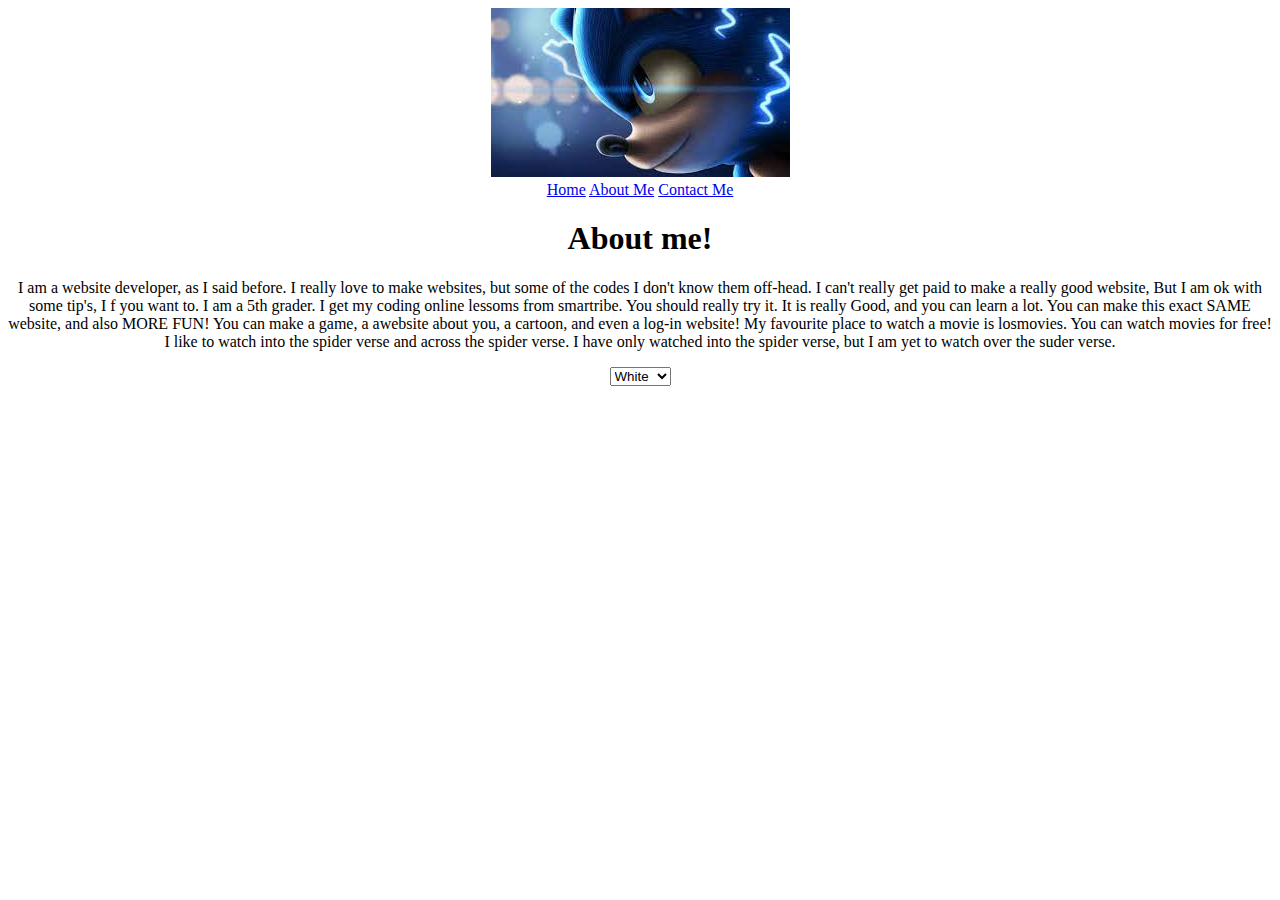
==== about.html @ 2d7a7d9b "first commit" ====
<!Doctype html> 
<html>
<head>
    <title>Welcome to my website!</title>
</head>
<body>
    <center>
    <nav>
        <img src="./Images/download (1).jpg" alt="">
        <div>
            <a href="index.html">Home</a>
            <a href="about.html">About Me</a>
            <a href="contact.html">Contact Me</a>
        </div>
    </nav>
    </center>
    <center>
    <h1>About me!</h1>
    <p>I am a website developer, as I said before. I really love to make websites, but some of the codes I don't know them off-head. I can't really get paid to make a really good website, But I am ok with some tip's, I f you want to. I am a 5th grader. I get my coding online lessoms from smartribe. You should really try it. It is really Good, and you can learn a lot. You can make this exact SAME website, and also MORE FUN! You can make a game, a awebsite about you, a cartoon, and even a log-in website! My favourite place to watch a movie is losmovies. You can watch movies for free! I like to watch into the spider verse and across the spider verse. I have only watched into the spider verse, but I am yet to watch over the suder verse.</p>
<select onchange="color(this.value)">
    <option value"white">White</option>
    <option value"blue">Blue</option>
    <option value"green">Green</option>
    <option value"red">Red</option>
    <option value"pink">Pink</option>
    <option value"black">Black</option>
    <option value"purple">Purple</option>
</select>

<script>
    function color(value) {
        document.body.style.backgroundColor=value;

    }
</script>

</body>

</html>
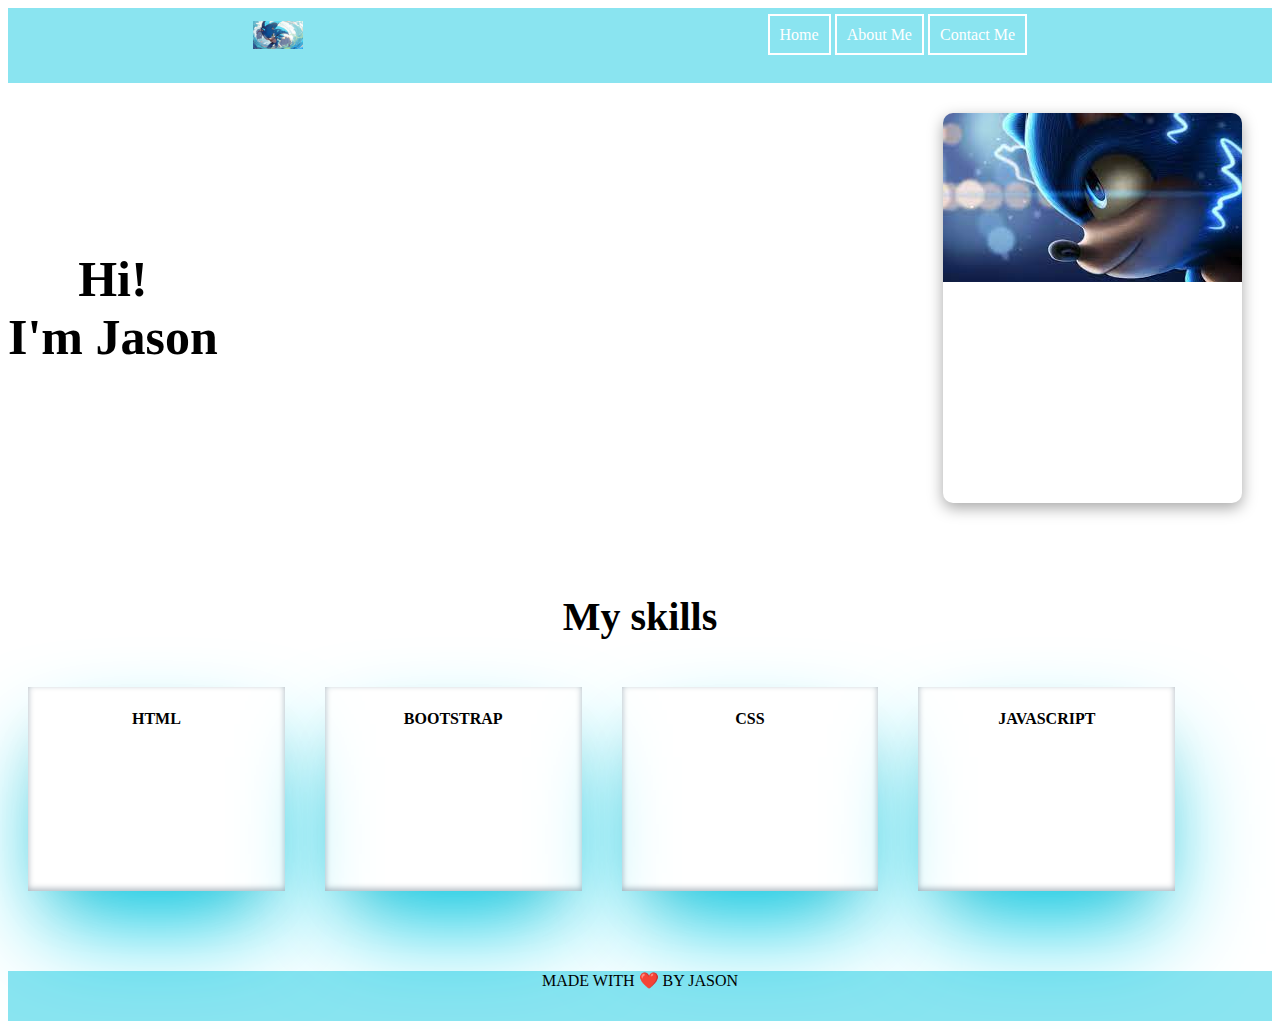
==== commit 81872b0a: "new files added" ====
--- a/about.html
+++ b/about.html
@@ -1,38 +1,53 @@
 <!Doctype html> 
 <html>
-<head>
-    <title>Welcome to my website!</title>
-</head>
+    <head>
+        <title>About-Jason's Website</title>
+        <link rel="stylesheet" href="./styles/style.css">
+        <link rel="stylesheet" href="https://cdnjs.cloudflare.com/ajax/libs/font-awesome/6.4.2/css/all.min.css"
+            integrity="sha512-z3gLpd7yknf1YoNbCzqRKc4qyor8gaKU1qmn+CShxbuBusANI9QpRohGBreCFkKxLhei6S9CQXFEbbKuqLg0DA=="
+            crossorigin="anonymous" referrerpolicy="no-referrer" />
+    </head>
 <body>
-    <center>
+
     <nav>
-        <img src="./Images/download (1).jpg" alt="">
-        <div>
+        <div class="logo">
+            <img src="./Images/Anime sonic.jpg" alt="">
+        </div>
+        <div class="nav-items">
             <a href="index.html">Home</a>
             <a href="about.html">About Me</a>
             <a href="contact.html">Contact Me</a>
         </div>
-    </nav>
-    </center>
-    <center>
-    <h1>About me!</h1>
-    <p>I am a website developer, as I said before. I really love to make websites, but some of the codes I don't know them off-head. I can't really get paid to make a really good website, But I am ok with some tip's, I f you want to. I am a 5th grader. I get my coding online lessoms from smartribe. You should really try it. It is really Good, and you can learn a lot. You can make this exact SAME website, and also MORE FUN! You can make a game, a awebsite about you, a cartoon, and even a log-in website! My favourite place to watch a movie is losmovies. You can watch movies for free! I like to watch into the spider verse and across the spider verse. I have only watched into the spider verse, but I am yet to watch over the suder verse.</p>
-<select onchange="color(this.value)">
-    <option value"white">White</option>
-    <option value"blue">Blue</option>
-    <option value"green">Green</option>
-    <option value"red">Red</option>
-    <option value"pink">Pink</option>
-    <option value"black">Black</option>
-    <option value"purple">Purple</option>
-</select>
+    </nav> 
 
-<script>
-    function color(value) {
-        document.body.style.backgroundColor=value;
+    <section class="hero">
+        <div class="hero-text">
+            <h1>Hi! <br>I'm Jason</h1>
+        </div>
+        <div class="hero-image">
+            <img src="./Images/download (1).jpg" alt="">
+        </div>
+    </section>
 
-    }
-</script>
+    <section class="skills">
+        <h1>My skills</h1>
+        <div class="skill-items">
+            <div class="skill-item"><i class="fa-brands fa-html5"></i>
+                <h4>HTML</h4>
+            </div>
+            <div class="skill-item"><i class="fa-brands fa-bootstrap"></i>
+                <h4>BOOTSTRAP</h4>
+            </div>
+            <div class="skill-item"><i class="fa-brands fa-css3"></i>
+                <h4>CSS</h4>
+            </div>
+            <div class="skill-item"><i class="fa-brands fa-js"></i>
+                <h4>JAVASCRIPT</h4>
+            </div>
+        </div>
+    </section>
+
+    <footer class="footer">MADE WITH ❤️ BY JASON</footer>
 
 </body>
 
--- a/styles/style.css
+++ b/styles/style.css
@@ -0,0 +1,122 @@
+nav{
+    padding: 1%;
+    display:flex;
+    justify-content: space-around;
+    height: 50px;
+    background-color: #8AE4F0;
+}
+
+.logo{
+    width: 50px;
+    height: 50px;
+}
+
+.logo img{
+    width: 100%;
+}
+
+.nav-items a{
+    color: white;
+    padding: 10px;
+    margin-block: 15px;
+    text-decoration: none;
+    border: 2px solid white;
+}
+
+.nav-items{
+    text-align: center;
+    margin-top: 5px;
+}
+
+.hero{
+    display: flex;
+    justify-content: space-between;
+    height: 50vh;
+}
+
+.hero-image{
+    margin: 30px;
+    border-radius: 10px;
+    overflow: hidden;
+    box-shadow: rgba(0, 0, 0, 0.35) 0px 5px 15px;
+}
+
+.hero-text{
+    text-align: center;
+    display: flex;
+    justify-content: center;
+    align-items: center;
+}
+
+.hero-text h1{
+    font-size: 50px;
+}
+
+.skills{
+    margin-block: 60px;
+}
+
+.skill-items{
+    display: flex;
+}
+
+.skill-item{
+    text-align: center;
+    padding: 2px;
+    margin: 20px;
+    height: 200px;
+    width: 20%;
+    box-shadow: rgb(5, 210, 237) 0px 50px 100px -20px, rgba(0, 0, 0, 0.3) 0px 30px 60px -30px, rgba(10, 37, 64, 0.35) 0px -2px 6px 0px inset;
+}
+
+.skill-item .fa-brands{
+    text-align: center;
+    font-size: 50px;
+    border: 5px;
+    color:rgb(138,228,240) ;
+}
+
+.skills h1{
+    font-size: 40px;
+    text-align: center;
+}
+
+.projects{
+    margin-block: 60px;
+    background-color: rgb(138,228,240);
+}
+
+.projects h1{
+    font-size: 40px;
+    text-align: center;
+}
+
+.project-items{
+    width: 100%;
+    display: flex;
+    justify-content: space-around;
+}
+
+.project-item{
+    width: 20%;
+}
+
+.project-image{
+    width: 100%;
+}
+
+.project-image img{
+    width: 100%;
+}
+
+.video{
+    text-align: center;
+    margin-block: 60px;
+}
+
+.footer{
+    text-align: center;
+    width: 100%;
+    height: 50px;
+background-color: rgb(138,228,240);
+}